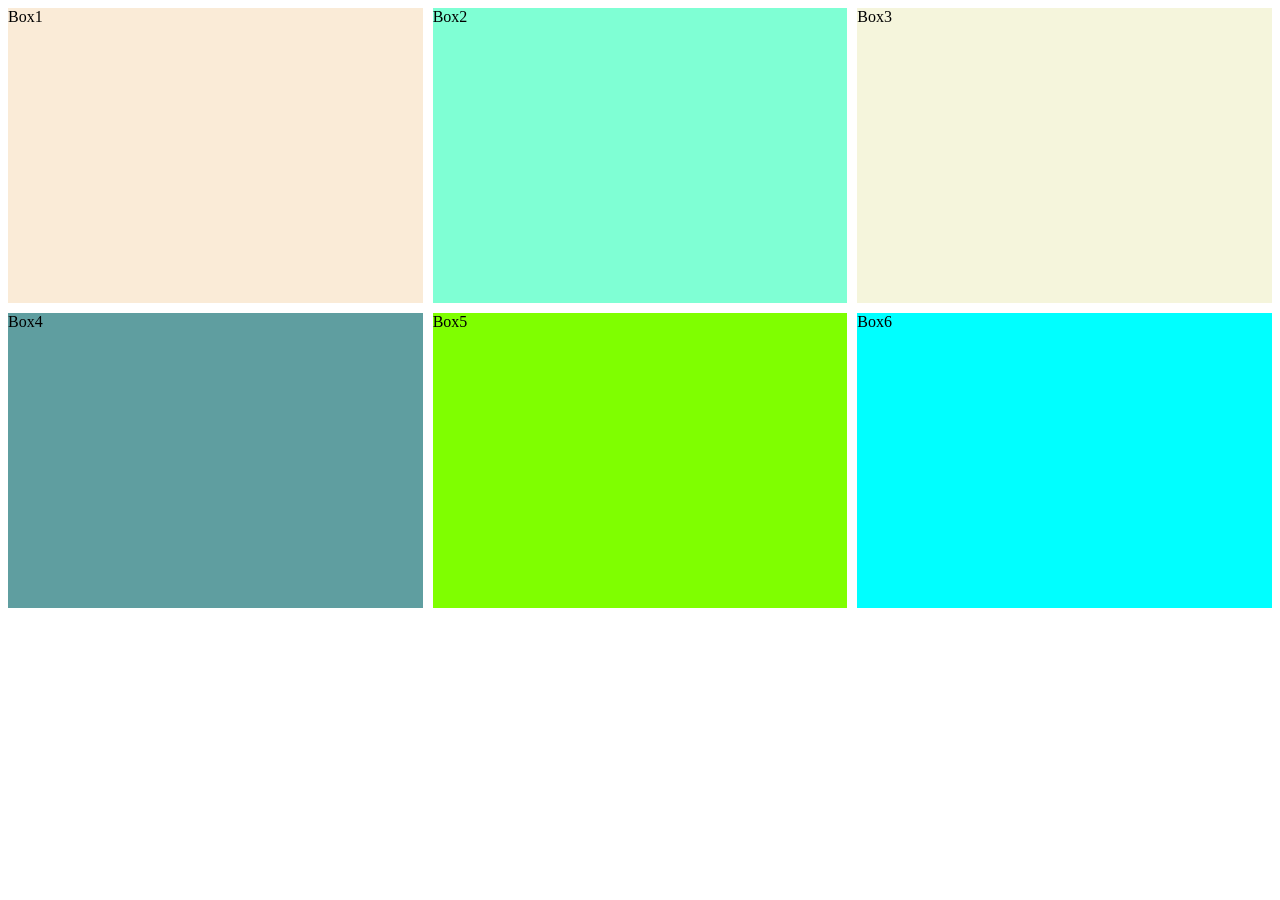
==== Grid assignment.html @ 147a82f0 "Grid" ====
<!DOCTYPE html>
<html lang="en">
<head>
    <meta charset="UTF-8">
    <meta name="viewport" content="width=device-width, initial-scale=1.0">
    <title>Document</title>
</head>
<body>
    <div style="display: grid; grid-template-columns: 1fr 1fr 1fr; gap: 10px; height: 600px;" >
    <div style="background-color: antiquewhite; " id="Box1" class="Boxes">Box1</div>
    <div style="background-color: aquamarine;" id="Box1" class="Boxes">Box2</div>
    <div style="background-color: beige;" id="Box1" class="Boxes">Box3</div>
    <div style="background-color: cadetblue;" id="Box1" class="Boxes">Box4</div>
    <div style="background-color: chartreuse;" id="Box1" class="Boxes">Box5</div>
    <div style="background-color: cyan;" id="Box1" class="Boxes">Box6</div>
    </div>
</body> 
</html>
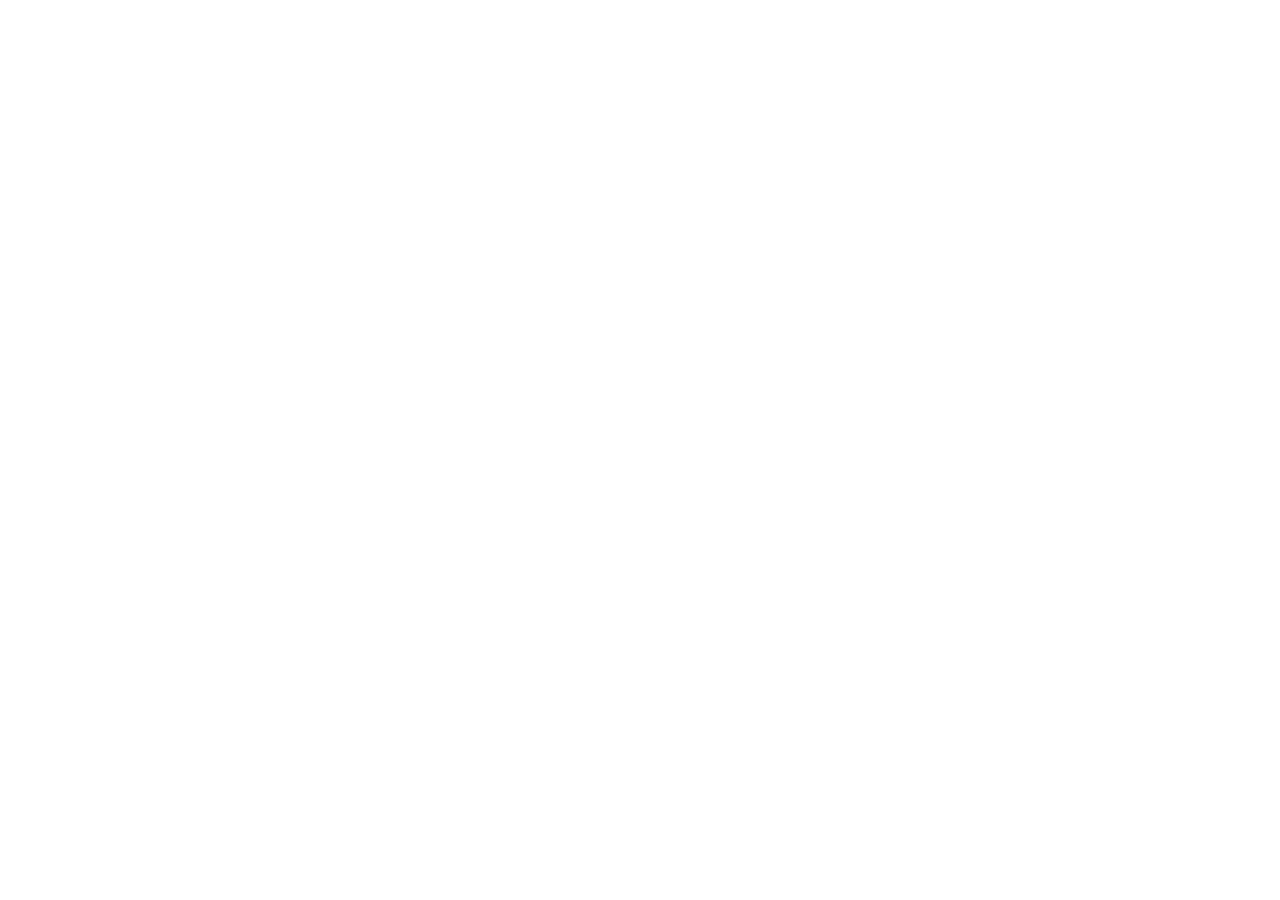
==== commit 05aa2296: "feedback form" ====
--- a/Grid assignment.html
+++ b/Grid assignment.html
@@ -3,7 +3,7 @@
 <head>
     <meta charset="UTF-8">
     <meta name="viewport" content="width=device-width, initial-scale=1.0">
-    <title>Document</title>
+    <title>Document</t4itle>
 </head>
 <body>
     <div style="display: grid; grid-template-columns: 1fr 1fr 1fr; gap: 10px; height: 600px;" >
